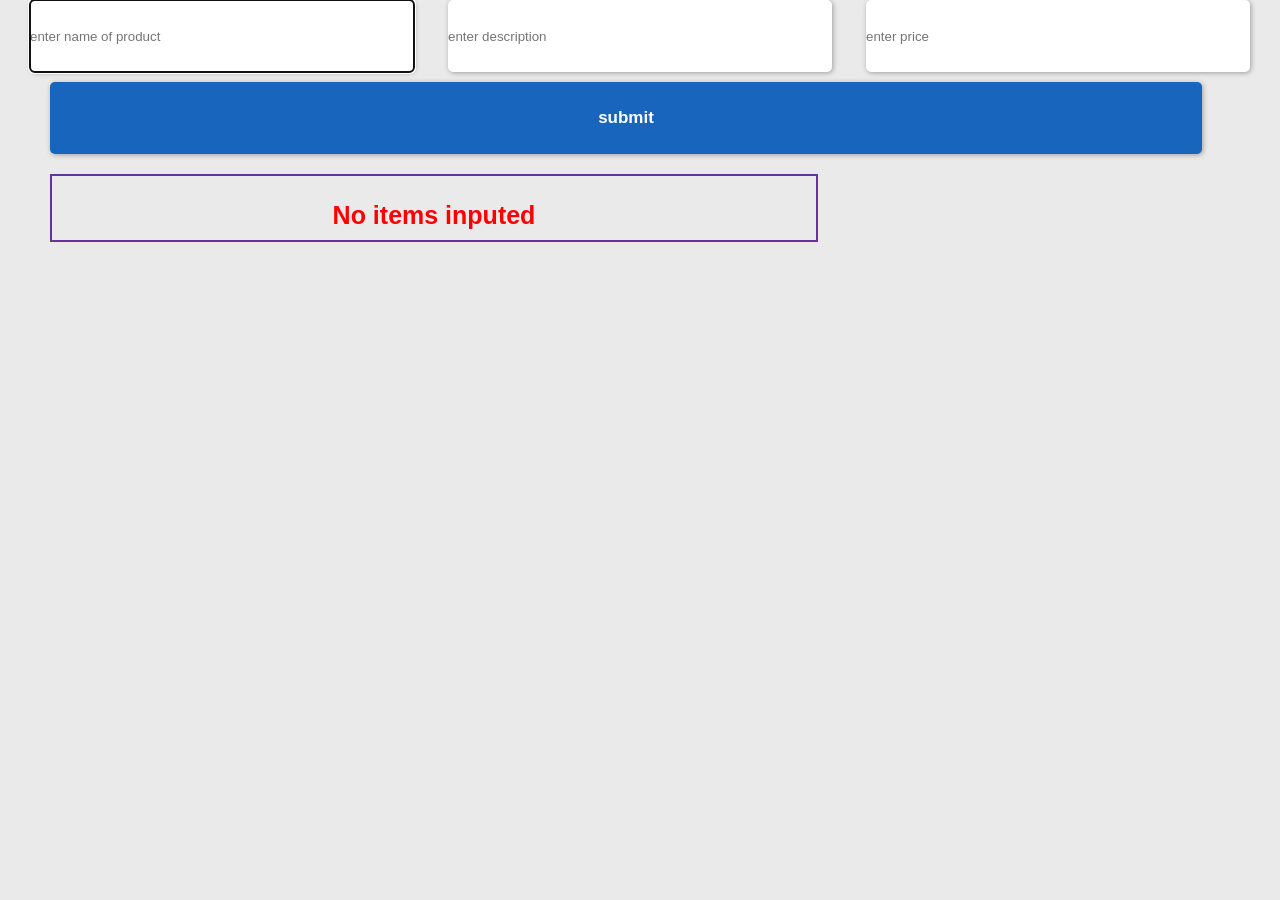
==== index.html @ 9ce2f718 "further info" ====
<html lang="en">
<head>
    <meta charset="UTF-8">
    <meta name="viewport" content="width=device-width, initial-scale=1.0">
    <title>Document</title>
   <link rel="stylesheet" href="test.css">
</head>
<body>
    <div id="showErr"></div>
    <input type="text" placeholder="enter name of product" id="nameOfProduct" autofocus>
    <input type="text" placeholder="enter description"  id="descriptionBoth" >
    <input type="number" placeholder="enter price" id="priceLine">
    <button  onclick="submitTodo()" id="vcd">submit</button>
    <div id="dr">
    <table id="show" style=" border: 2px solid rebeccapurple;
    border-collapse: collapse;font-family: 'Segoe UI', Tahoma, Geneva, Verdana, sans-serif;"></table>
    </div>
    <script>
             var allTodos =[]
             show.innerHTML=`<p style=" text-align:center; font-size:25px; padding-top:10px;margin-bottom:10px; margin-top:15px; color:red; font-weight:600;">No items inputed</p>`
    
    function submitTodo() {
        var day =  new Date()
        var time = day.toLocaleTimeString()
        var date = day.toLocaleDateString()
        var description= descriptionBoth.value;
        var price = priceLine.value;
        var name= nameOfProduct.value
        var todoObj ={time,date,name,description,price}
        if(  nameOfProduct.value=="" && descriptionBoth.value==""&& priceLine.value==""){
            showErr.innerHTML=`<p style="border-radius: 5px; padding-left:5px; font-size:18px; padding-top:10px;margin-bottom:10px; height:10%;margin-top:15px;background-color: rgb(255, 168, 168);">Space must be filled</p>`
        }
       
        else if(nameOfProduct.value!="" && descriptionBoth.value!=""&& priceLine.value=="" || nameOfProduct.value=="" && descriptionBoth.value!=""&& priceLine.value!="" ||nameOfProduct.value!="" && descriptionBoth.value==""&& priceLine.value!="" || nameOfProduct.value=="" && descriptionBoth.value==""&& priceLine.value!=""||nameOfProduct.value=="" && descriptionBoth.value!=""&& priceLine.value=="" ||nameOfProduct.value!="" && descriptionBoth.value==""&& priceLine.value==""){
            showErr.innerHTML=`<p style="border-radius: 5px; padding-left:5px; font-size:18px; padding-top:10px;margin-bottom:10px; height:10%;margin-top:15px;background-color: rgb(255, 168, 168);">All space must be filled</p>`
            nameOfProduct.value="";
            descriptionBoth.value="";
            priceLine.value="";
        }

        else {
        allTodos.push(todoObj)
        nameOfProduct.value=""
        descriptionBoth.value=""
        priceLine.value=""
        console.log(allTodos);
        showErr.innerHTML=""

        show.innerHTML =""
        show.innerHTML +=
             `<tr style=" border: 2px solid ;padding: 5px;">
                
                <td  style=" border: 2px solid ;font-size:10px;padding-bottom: 0px;"><h1>S/N</h1></td>
             <td  style=" border: 2px solid ;font-size:10px;padding-bottom: 0px;"><h1>Name </h1></td>
            <td  style=" border: 2px solid ;font-size:10px;padding-bottom: 0px;"> <h1>Description</h1> </td>
            <td  style=" border: 2px solid ;font-size:10px;padding-bottom: 0px;"><h1>Price($)</h1> </td>
            <td  style=" border: 2px solid ;font-size:10px;padding-bottom: 0px;"><h1>Date</h1> </td>
            <td  style=" border: 2px solid ;font-size:10px;padding-bottom: 0px;"><h1>Time</h1> </td>
            
            </tr>`
        allTodos.map((tod,index)=>{
            show.innerHTML +=
             `<tr style=" border: 2px solid ;padding: 5px;">
                
                <td  style=" border: 2px solid ;padding: 5px;">${index+1}</td>
             <td  style=" border: 2px solid ;padding: 5px;font-size:8px;"><h1 style ="margin-top:10px;">${tod.name }</h1></td>
            <td  style=" border: 2px solid ;padding: 5px;"> <p>${tod.description}</p> </td>
            <td  style=" border: 2px solid ;padding: 5px;"> <p>${tod.price}</p> </td>
            <td  style=" border: 2px solid ;padding: 5px;"><small>${tod.date}</small> </td>
            <td  style=" border: 2px solid ;padding: 5px;"><small>${tod.time}</small> </td>
            <td  style=" border: 2px solid ;padding: 5px;"> <button onclick="Deleteany(${index})">Delete any</button> </td>
            <td  style=" border: 2px solid ;padding: 5px;"> <button onclick="edit(${index})">edit</button> </td>
            </tr>
            `
        
        });
    }
       
    }
    function Deleteany(index){
            console.log(index);
            allTodos.splice(index,1)
            show.innerHTML ="";
            show.innerHTML +=
             `<tr style=" border: 2px solid ;padding: 5px;">
                
                <td  style=" border: 2px solid ;font-size:10px;padding-bottom: 0px;"><h1>S/N</h1></td>
             <td  style=" border: 2px solid ;font-size:10px;padding-bottom: 0px;"><h1>Name </h1></td>
            <td  style=" border: 2px solid ;font-size:10px;padding-bottom: 0px;"> <h1>Description</h1> </td>
            <td  style=" border: 2px solid ;font-size:10px;padding-bottom: 0px;"><h1>Price($)</h1> </td>
            <td  style=" border: 2px solid ;font-size:10px;padding-bottom: 0px;"><h1>Date</h1> </td>
            <td  style=" border: 2px solid ;font-size:10px;padding-bottom: 0px;"><h1>Time</h1> </td>
            
            </tr>`
            allTodos.map((tod,index)=>{
            show.innerHTML +=
             `<tr style=" border: 2px solid ;padding: 5px;">
                
                <td  style=" border: 2px solid ;padding: 5px;">${index+1}</td>
             <td  style=" border: 2px solid ;padding: 5px;font-size:8px;"><h1 style ="margin-top:10px;">${tod.name }</h1></td>
            <td  style=" border: 2px solid ;padding: 5px;"> <p>${tod.description}</p> </td>
            <td  style=" border: 2px solid ;padding: 5px;"> <p>${tod.price}</p> </td>
            <td  style=" border: 2px solid ;padding: 5px;"><small>${tod.date}</small> </td>
            <td  style=" border: 2px solid ;padding: 5px;"><small>${tod.time}</small> </td>
            <td  style=" border: 2px solid ;padding: 5px;"> <button onclick="Deleteany(${index})">Deletany</button> </td>
            <td  style=" border: 2px solid ;padding: 5px;"> <button onclick="edit(${index})">edit</button> </td>
            </tr>
            `
        
        });
        showErr.innerHTML=`<p style="border-radius: 5px; padding-left:5px; font-size:18px; padding-top:10px;margin-bottom:10px; height:10%;margin-top:15px;background-color: rgb(161, 243, 161);">Deleted successfully</p>`
        }
        // function edit(index){
        //     if (show.innerHTML!=`<p style=" text-align:center; font-size:25px; padding-top:10px;margin-bottom:10px; margin-top:15px; color:red; font-weight:600;">No items inputed</p>`){         
        //     var userinput = Number(prompt("enter the number "))
        //     var newInput =descriptionBoth.value
        //     var newInput = prompt("enter new item")
        //     allTodos[userinput - 1] = newInput;
        //    display(); 
        //    }
        //    else{
        //     var userinput = ""
        //     var newInput = ""
        //     showErr.innerHTML=`<p style="border-radius: 5px; padding-left:5px; font-size:18px; padding-top:10px;margin-bottom:10px; height:10%;margin-top:15px;background-color: rgb(255, 168, 168);">You must add to cart to edit</p>`
            
        //    }
        // }
    </script>
</body>
</html>
---- test.css ----
*{
    box-sizing: border-box;
    margin: 0;
    padding: 0;
}
html,body{
    overflow-x: hidden ;
}
body{
   background-color: rgb(234, 234, 235);
}
input{
    border-radius: 5px;
    box-shadow: 1px 1px 5px rgb(158, 158, 158);
    border: transparent;
    width: 30%;
    height: 8%;
    margin-left: 30px;
    
}
button{
    background-color: rgb(24, 101, 189);
    color: white;
    font-weight: 700;
    font-size: 17px;
    cursor: pointer;
    height: 8%;
    box-shadow: 1px 1px 5px rgb(158, 158, 158);
    transition: 0.5s;
    border: transparent;
    border-radius: 5px;
}
#vcd{
    width: 90%;
    margin-top: 10px;
    margin-left: 50px;
}
#show{
    margin-top: 20px;
    margin-left: 50px;
    width: 60%;
   
}
#dr{
    overflow-x: scroll;
    scroll-behavior: smooth;
    padding-bottom: 25px;
}
#showErr{
  margin-left: 50px;
  margin-right: 80px;
}
@media screen and (max-width:475px) {
    button{
        transform: translateX(-35px);
    }
    input{
        transform: translateX(-15px);
        width: 40%;
    }
    #priceLine{
        margin-top: 20px;
    }
    #disp{
        transform: translateX(-35px);
    }
    #showErr{
       margin-left: 15px;
      margin-right: 20px;
    }

button{
    
    color: white;
    font-weight: 700;
    font-size: 13px;
}
#show{
    transform: translateX(-35px);

}

}
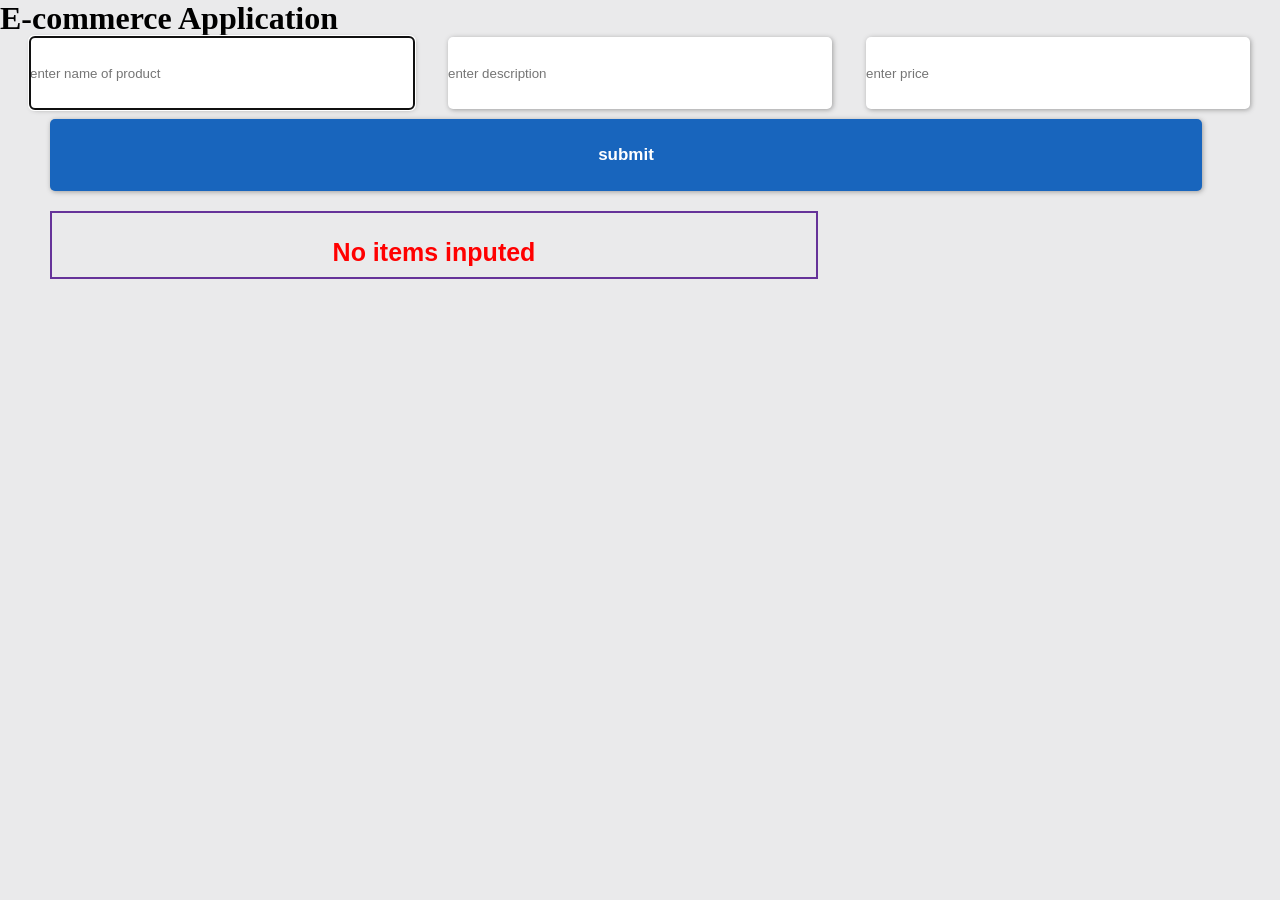
==== commit 3b5d13e1: "header" ====
--- a/index.html
+++ b/index.html
@@ -6,6 +6,7 @@
    <link rel="stylesheet" href="test.css">
 </head>
 <body>
+    <h1>E-commerce Application</h1>
     <div id="showErr"></div>
     <input type="text" placeholder="enter name of product" id="nameOfProduct" autofocus>
     <input type="text" placeholder="enter description"  id="descriptionBoth" >
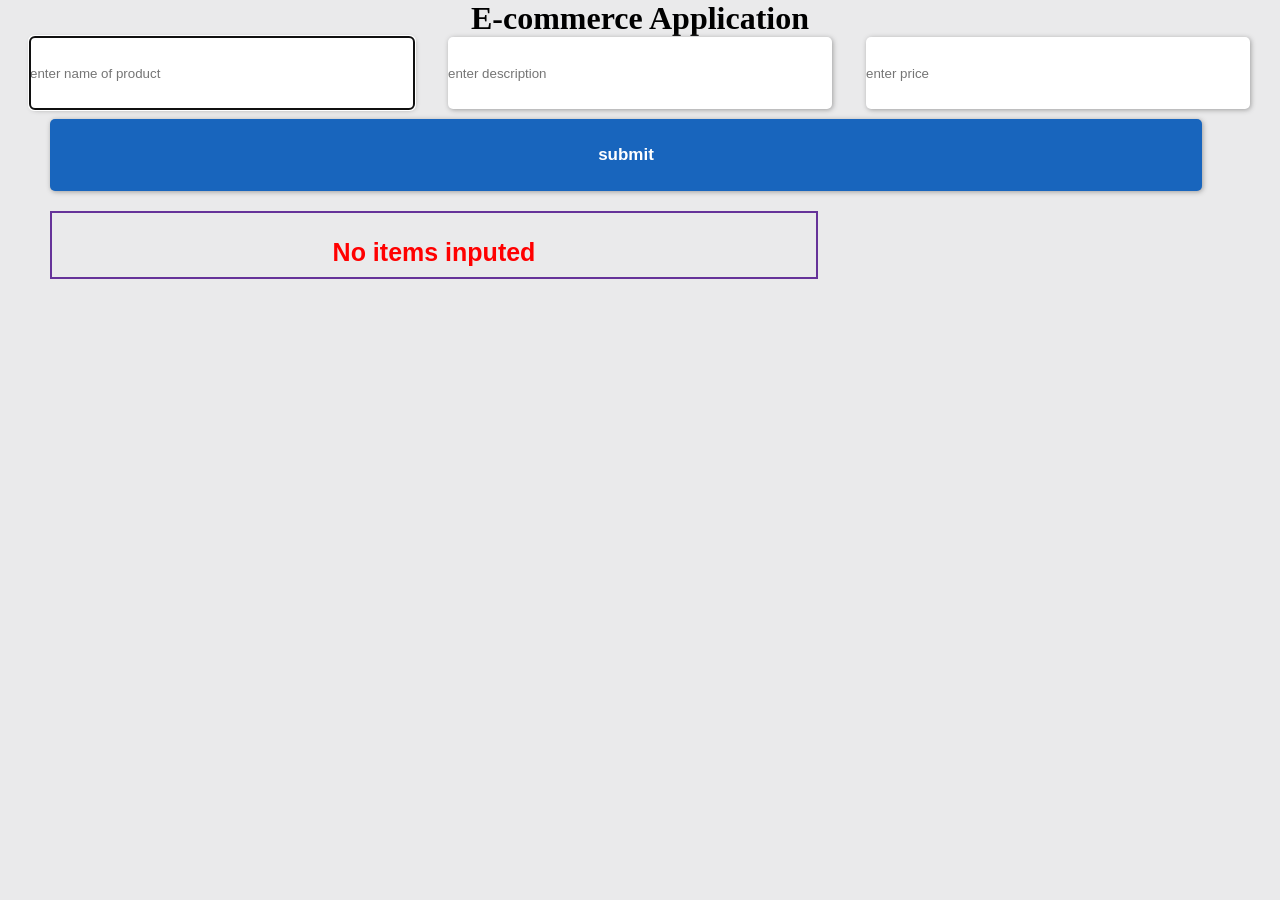
==== commit d34536a7: "header" ====
--- a/index.html
+++ b/index.html
@@ -6,7 +6,7 @@
    <link rel="stylesheet" href="test.css">
 </head>
 <body>
-    <h1>E-commerce Application</h1>
+    <h1 style="text-align: center;">E-commerce Application</h1>
     <div id="showErr"></div>
     <input type="text" placeholder="enter name of product" id="nameOfProduct" autofocus>
     <input type="text" placeholder="enter description"  id="descriptionBoth" >
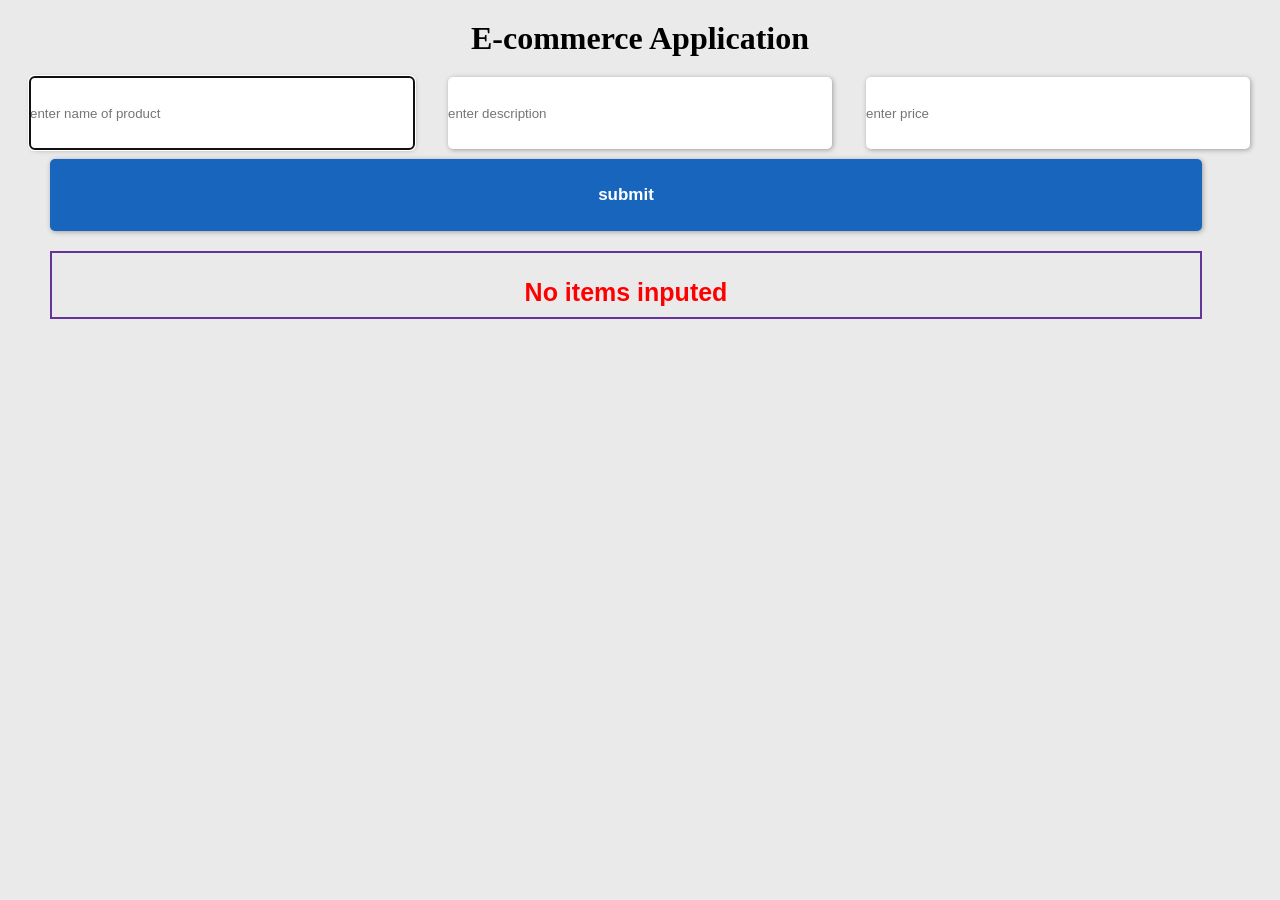
==== commit df3f2486: "editing" ====
--- a/index.html
+++ b/index.html
@@ -69,8 +69,8 @@
             <td  style=" border: 2px solid ;padding: 5px;"> <p>${tod.price}</p> </td>
             <td  style=" border: 2px solid ;padding: 5px;"><small>${tod.date}</small> </td>
             <td  style=" border: 2px solid ;padding: 5px;"><small>${tod.time}</small> </td>
-            <td  style=" border: 2px solid ;padding: 5px;"> <button onclick="Deleteany(${index})">Delete any</button> </td>
-            <td  style=" border: 2px solid ;padding: 5px;"> <button onclick="edit(${index})">edit</button> </td>
+            <td  style=" border: 2px solid ;padding: 5px;"> <button style=" background-color:red; width:90%; padding-top:10px; padding-bottom:10px;" onclick="Deleteany(${index})">Delete</button> </td>
+            <td  style=" border: 2px solid ;padding: 5px;"> <button style="width:90%; padding-top:10px; padding-bottom:10px;" onclick="edit(${index})">edit</button> </td>
             </tr>
             `
         
@@ -82,6 +82,7 @@
             console.log(index);
             allTodos.splice(index,1)
             show.innerHTML ="";
+            var check = confirm("are you sure you want to delete")
             show.innerHTML +=
              `<tr style=" border: 2px solid ;padding: 5px;">
                 
@@ -103,8 +104,8 @@
             <td  style=" border: 2px solid ;padding: 5px;"> <p>${tod.price}</p> </td>
             <td  style=" border: 2px solid ;padding: 5px;"><small>${tod.date}</small> </td>
             <td  style=" border: 2px solid ;padding: 5px;"><small>${tod.time}</small> </td>
-            <td  style=" border: 2px solid ;padding: 5px;"> <button onclick="Deleteany(${index})">Deletany</button> </td>
-            <td  style=" border: 2px solid ;padding: 5px;"> <button onclick="edit(${index})">edit</button> </td>
+            <td  style=" border: 2px solid ;padding: 5px;"> <button style=" background-color:red; height:12%;" onclick="Deleteany(${index})">Delete</button> </td>
+            <td  style=" border: 2px solid ;padding: 5px;"> <button style=" height:12%;" onclick="edit(${index})">edit</button> </td>
             </tr>
             `
         
--- a/test.css
+++ b/test.css
@@ -5,6 +5,7 @@
 }
 html,body{
     overflow-x: hidden ;
+    scroll-behavior: smooth;
 }
 body{
    background-color: rgb(234, 234, 235);
@@ -38,12 +39,15 @@
 #show{
     margin-top: 20px;
     margin-left: 50px;
-    width: 60%;
+    width: 90%;
    
+}
+h1{
+    margin-bottom: 20px;
+    margin-top: 20px;
 }
 #dr{
     overflow-x: scroll;
-    scroll-behavior: smooth;
     padding-bottom: 25px;
 }
 #showErr{
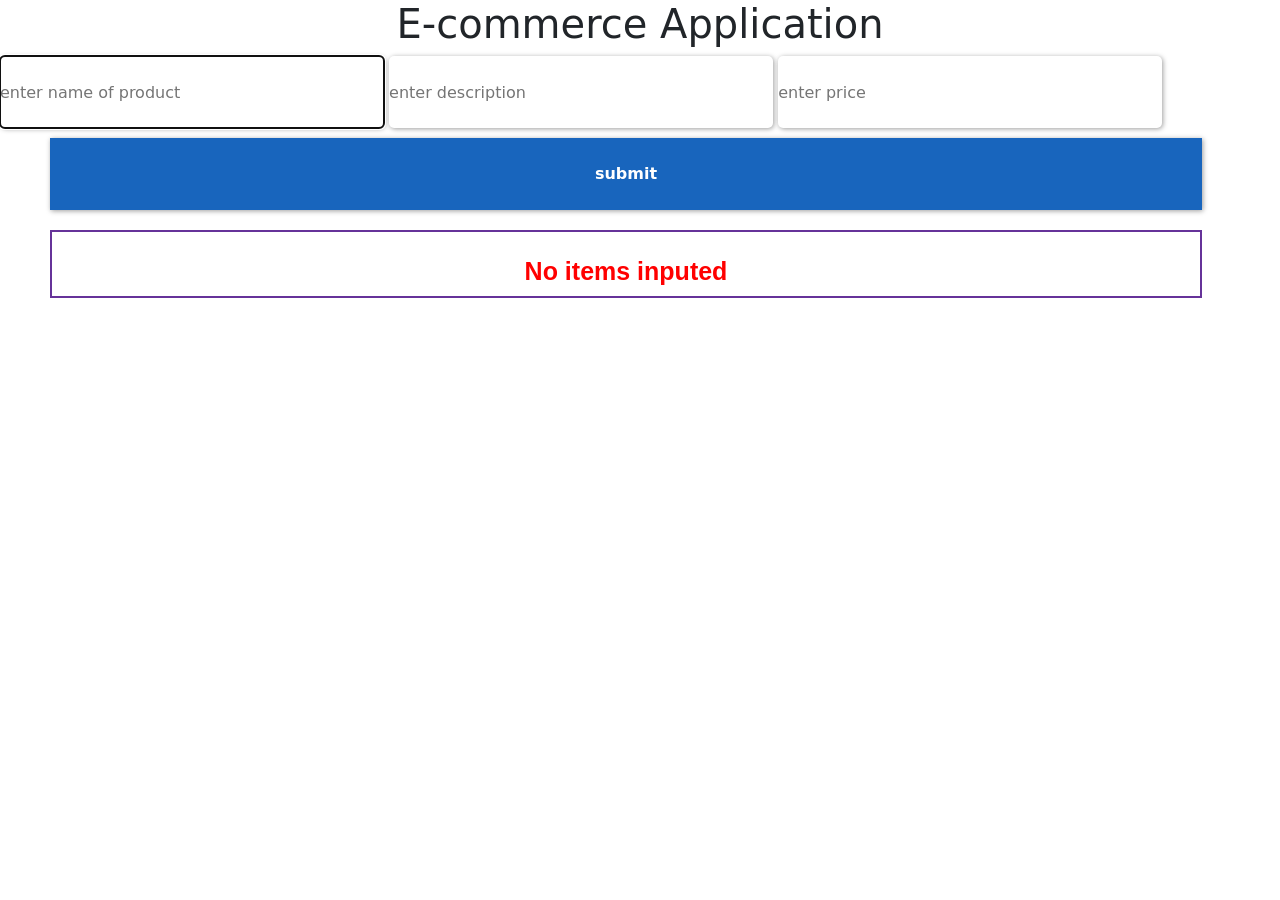
==== commit 9e3533d8: "bootstrap added" ====
--- a/index.html
+++ b/index.html
@@ -4,6 +4,7 @@
     <meta name="viewport" content="width=device-width, initial-scale=1.0">
     <title>Document</title>
    <link rel="stylesheet" href="test.css">
+   <link rel="stylesheet" href="bootstrap-5.3.2-dist/css/bootstrap.css">
 </head>
 <body>
     <h1 style="text-align: center;">E-commerce Application</h1>
@@ -16,6 +17,25 @@
     <table id="show" style=" border: 2px solid rebeccapurple;
     border-collapse: collapse;font-family: 'Segoe UI', Tahoma, Geneva, Verdana, sans-serif;"></table>
     </div>
+
+  <!-- Modal -->
+  <div class="modal fade" id="staticBackdrop" data-bs-backdrop="static" data-bs-keyboard="false" tabindex="-1" aria-labelledby="staticBackdropLabel" aria-hidden="true">
+    <div class="modal-dialog">
+      <div class="modal-content">
+        <div class="modal-header">
+          <h1 class="modal-title fs-5" id="staticBackdropLabel">Modal title</h1>
+          <button type="button" class="btn-close" data-bs-dismiss="modal" aria-label="Close"></button>
+        </div>
+        <div class="modal-body">
+          ...
+        </div>
+        <div class="modal-footer">
+          <button type="button" class="btn btn-secondary" data-bs-dismiss="modal">Close</button>
+          <button type="button" class="btn btn-primary">Understood</button>
+        </div>
+      </div>
+    </div>
+  </div>
     <script>
              var allTodos =[]
              show.innerHTML=`<p style=" text-align:center; font-size:25px; padding-top:10px;margin-bottom:10px; margin-top:15px; color:red; font-weight:600;">No items inputed</p>`
@@ -105,28 +125,44 @@
             <td  style=" border: 2px solid ;padding: 5px;"><small>${tod.date}</small> </td>
             <td  style=" border: 2px solid ;padding: 5px;"><small>${tod.time}</small> </td>
             <td  style=" border: 2px solid ;padding: 5px;"> <button style=" background-color:red; height:12%;" onclick="Deleteany(${index})">Delete</button> </td>
-            <td  style=" border: 2px solid ;padding: 5px;"> <button style=" height:12%;" onclick="edit(${index})">edit</button> </td>
+            <td  style=" border: 2px solid ;padding: 5px;"> <button type="button" class="btn btn-primary" data-bs-toggle="modal" data-bs-target="#staticBackdrop" style=" height:12%;" onclick="edit(${index})">edit</button> </td>
             </tr>
             `
         
         });
         showErr.innerHTML=`<p style="border-radius: 5px; padding-left:5px; font-size:18px; padding-top:10px;margin-bottom:10px; height:10%;margin-top:15px;background-color: rgb(161, 243, 161);">Deleted successfully</p>`
         }
-        // function edit(index){
-        //     if (show.innerHTML!=`<p style=" text-align:center; font-size:25px; padding-top:10px;margin-bottom:10px; margin-top:15px; color:red; font-weight:600;">No items inputed</p>`){         
-        //     var userinput = Number(prompt("enter the number "))
-        //     var newInput =descriptionBoth.value
-        //     var newInput = prompt("enter new item")
-        //     allTodos[userinput - 1] = newInput;
-        //    display(); 
-        //    }
-        //    else{
-        //     var userinput = ""
-        //     var newInput = ""
-        //     showErr.innerHTML=`<p style="border-radius: 5px; padding-left:5px; font-size:18px; padding-top:10px;margin-bottom:10px; height:10%;margin-top:15px;background-color: rgb(255, 168, 168);">You must add to cart to edit</p>`
-            
-        //    }
-        // }
+        function edit(index){
+                  
+            var userinput = Number(prompt("enter the number "))
+            var newInput = name
+            var newInput = prompt("enter new item")
+            var newInput2 = descriptionBoth.value
+            var newInput2 = prompt("enter new item")
+            var newInput3 = priceLine.value
+            var newInput3 = prompt("enter new item")
+            allTodos[userinput - 1] = newInput && newInput2 && newInput3;
+
+           
+            allTodos.map((tod,index)=>{
+            show.innerHTML +=
+             `<tr style=" border: 2px solid ;padding: 5px;">
+                
+                <td  style=" border: 2px solid ;padding: 5px;">${index+1}</td>
+             <td  style=" border: 2px solid ;padding: 5px;font-size:8px;"><h1 style ="margin-top:10px;">${tod.name }</h1></td>
+            <td  style=" border: 2px solid ;padding: 5px;"> <p>${tod.description}</p> </td>
+            <td  style=" border: 2px solid ;padding: 5px;"> <p>${tod.price}</p> </td>
+            <td  style=" border: 2px solid ;padding: 5px;"><small>${tod.date}</small> </td>
+            <td  style=" border: 2px solid ;padding: 5px;"><small>${tod.time}</small> </td>
+            <td  style=" border: 2px solid ;padding: 5px;"> <button style=" background-color:red; height:12%;" onclick="Deleteany(${index})">Delete</button> </td>
+            <td  style=" border: 2px solid ;padding: 5px;"> <button style=" height:12%;" onclick="edit(${index})">edit</button> </td>
+            </tr>
+            `
+        
+        });
+       
+
+         }
     </script>
 </body>
 </html>
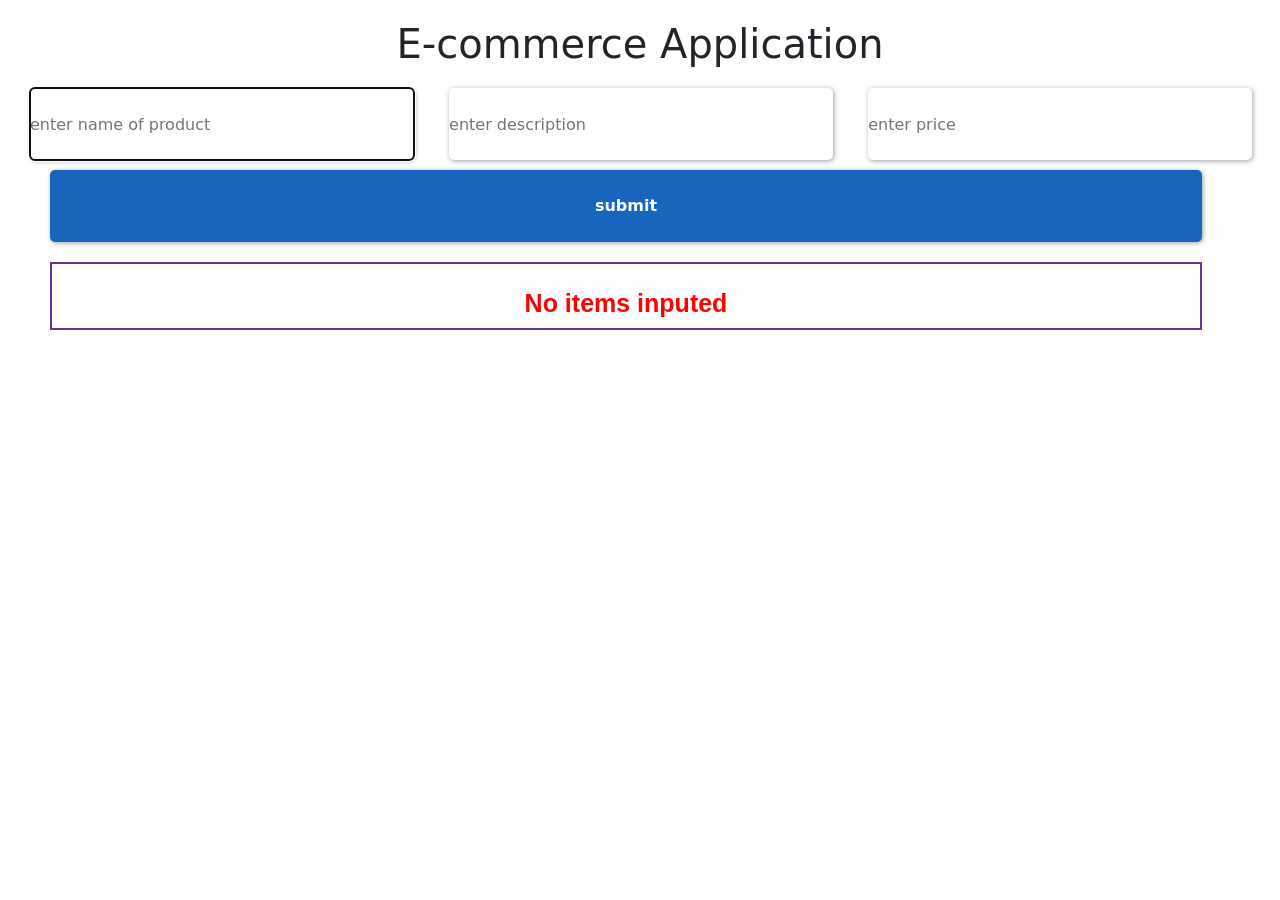
==== commit bc3b3743: "got" ====
--- a/index.html
+++ b/index.html
@@ -7,7 +7,7 @@
    <link rel="stylesheet" href="bootstrap-5.3.2-dist/css/bootstrap.css">
 </head>
 <body>
-    <h1 style="text-align: center;">E-commerce Application</h1>
+    <h1 style="text-align: center;" class="begin">E-commerce Application</h1>
     <div id="showErr"></div>
     <input type="text" placeholder="enter name of product" id="nameOfProduct" autofocus>
     <input type="text" placeholder="enter description"  id="descriptionBoth" >
@@ -18,7 +18,7 @@
     border-collapse: collapse;font-family: 'Segoe UI', Tahoma, Geneva, Verdana, sans-serif;"></table>
     </div>
 
-  <!-- Modal -->
+     <!-- Modal -->
   <div class="modal fade" id="staticBackdrop" data-bs-backdrop="static" data-bs-keyboard="false" tabindex="-1" aria-labelledby="staticBackdropLabel" aria-hidden="true">
     <div class="modal-dialog">
       <div class="modal-content">
@@ -71,12 +71,12 @@
         show.innerHTML +=
              `<tr style=" border: 2px solid ;padding: 5px;">
                 
-                <td  style=" border: 2px solid ;font-size:10px;padding-bottom: 0px;"><h1>S/N</h1></td>
-             <td  style=" border: 2px solid ;font-size:10px;padding-bottom: 0px;"><h1>Name </h1></td>
-            <td  style=" border: 2px solid ;font-size:10px;padding-bottom: 0px;"> <h1>Description</h1> </td>
-            <td  style=" border: 2px solid ;font-size:10px;padding-bottom: 0px;"><h1>Price($)</h1> </td>
-            <td  style=" border: 2px solid ;font-size:10px;padding-bottom: 0px;"><h1>Date</h1> </td>
-            <td  style=" border: 2px solid ;font-size:10px;padding-bottom: 0px;"><h1>Time</h1> </td>
+                <td  style=" border: 2px solid ;padding-bottom: 0px;"><h1 class="fs-4">S/N</h1></td>
+             <td  style=" border: 2px solid ;padding-bottom: 0px;"><h1 class="fs-4">Name </h1></td>
+            <td  style=" border: 2px solid ;padding-bottom: 0px;"> <h1 class="fs-4">Description</h1> </td>
+            <td  style=" border: 2px solid ;padding-bottom: 0px;"><h1 class="fs-4">Price($)</h1> </td>
+            <td  style=" border: 2px solid ;padding-bottom: 0px;"><h1 class="fs-4">Date</h1> </td>
+            <td  style=" border: 2px solid ;padding-bottom: 0px;"><h1 class="fs-4">Time</h1> </td>
             
             </tr>`
         allTodos.map((tod,index)=>{
@@ -84,13 +84,13 @@
              `<tr style=" border: 2px solid ;padding: 5px;">
                 
                 <td  style=" border: 2px solid ;padding: 5px;">${index+1}</td>
-             <td  style=" border: 2px solid ;padding: 5px;font-size:8px;"><h1 style ="margin-top:10px;">${tod.name }</h1></td>
-            <td  style=" border: 2px solid ;padding: 5px;"> <p>${tod.description}</p> </td>
-            <td  style=" border: 2px solid ;padding: 5px;"> <p>${tod.price}</p> </td>
+             <td  style=" border: 2px solid ;padding: 5px;"><h1 style ="margin-top:5px;" class="fs-5">${tod.name }</h1></td>
+            <td  style=" border: 2px solid ;padding: 5px;"> <p style ="margin-top:10px;">${tod.description}</p> </td>
+            <td  style=" border: 2px solid ;padding: 5px;"> <p style ="margin-top:10px;">${tod.price}</p> </td>
             <td  style=" border: 2px solid ;padding: 5px;"><small>${tod.date}</small> </td>
             <td  style=" border: 2px solid ;padding: 5px;"><small>${tod.time}</small> </td>
             <td  style=" border: 2px solid ;padding: 5px;"> <button style=" background-color:red; width:90%; padding-top:10px; padding-bottom:10px;" onclick="Deleteany(${index})">Delete</button> </td>
-            <td  style=" border: 2px solid ;padding: 5px;"> <button style="width:90%; padding-top:10px; padding-bottom:10px;" onclick="edit(${index})">edit</button> </td>
+            <td  style=" border: 2px solid ;padding: 5px;"> <button type="button"data-bs-toggle="modal" data-bs-target="#staticBackdrop" style="width:90%; padding-top:10px; padding-bottom:10px;" onclick="edit(${index})">edit</button> </td>
             </tr>
             `
         
@@ -106,12 +106,12 @@
             show.innerHTML +=
              `<tr style=" border: 2px solid ;padding: 5px;">
                 
-                <td  style=" border: 2px solid ;font-size:10px;padding-bottom: 0px;"><h1>S/N</h1></td>
-             <td  style=" border: 2px solid ;font-size:10px;padding-bottom: 0px;"><h1>Name </h1></td>
-            <td  style=" border: 2px solid ;font-size:10px;padding-bottom: 0px;"> <h1>Description</h1> </td>
-            <td  style=" border: 2px solid ;font-size:10px;padding-bottom: 0px;"><h1>Price($)</h1> </td>
-            <td  style=" border: 2px solid ;font-size:10px;padding-bottom: 0px;"><h1>Date</h1> </td>
-            <td  style=" border: 2px solid ;font-size:10px;padding-bottom: 0px;"><h1>Time</h1> </td>
+                <td  style=" border: 2px solid ;padding-bottom: 0px; "  "><h1 class="fs-4>S/N</h1></td>
+             <td  style=" border: 2px solid ;padding-bottom: 0px;" ><h1 class="fs-4>Name </h1></td>
+            <td  style=" border: 2px solid ;padding-bottom: 0px;" > <h1 class="fs-4>Description</h1> </td>
+            <td  style=" border: 2px solid ;padding-bottom: 0px;"><h1 class="fs-4>Price($)</h1> </td>
+            <td  style=" border: 2px solid ;padding-bottom: 0px;" <h1 class="fs-4>Date</h1> </td>
+            <td  style=" border: 2px solid ;padding-bottom: 0px;" ><h1 class="fs-4>Time</h1> </td>
             
             </tr>`
             allTodos.map((tod,index)=>{
@@ -119,13 +119,13 @@
              `<tr style=" border: 2px solid ;padding: 5px;">
                 
                 <td  style=" border: 2px solid ;padding: 5px;">${index+1}</td>
-             <td  style=" border: 2px solid ;padding: 5px;font-size:8px;"><h1 style ="margin-top:10px;">${tod.name }</h1></td>
-            <td  style=" border: 2px solid ;padding: 5px;"> <p>${tod.description}</p> </td>
-            <td  style=" border: 2px solid ;padding: 5px;"> <p>${tod.price}</p> </td>
+             <td  style=" border: 2px solid ;padding: 5px;font-size:8px;"><h1 style ="margin-top:8px;" class="fs-4">${tod.name }</h1></td>
+            <td  style=" border: 2px solid ;padding: 5px;"> <p style ="margin-top:10px;">${tod.description}</p> </td>
+            <td  style=" border: 2px solid ;padding: 5px;"> <p style ="margin-top:10px;">${tod.price}</p> </td>
             <td  style=" border: 2px solid ;padding: 5px;"><small>${tod.date}</small> </td>
             <td  style=" border: 2px solid ;padding: 5px;"><small>${tod.time}</small> </td>
             <td  style=" border: 2px solid ;padding: 5px;"> <button style=" background-color:red; height:12%;" onclick="Deleteany(${index})">Delete</button> </td>
-            <td  style=" border: 2px solid ;padding: 5px;"> <button type="button" class="btn btn-primary" data-bs-toggle="modal" data-bs-target="#staticBackdrop" style=" height:12%;" onclick="edit(${index})">edit</button> </td>
+            <td  style=" border: 2px solid ;padding: 5px;"> <button type="button"  data-bs-toggle="modal" data-bs-target="#staticBackdrop" style=" height:12%;" onclick="edit(${index})">edit</button> </td>
             </tr>
             `
         
@@ -134,35 +134,49 @@
         }
         function edit(index){
                   
-            var userinput = Number(prompt("enter the number "))
-            var newInput = name
-            var newInput = prompt("enter new item")
-            var newInput2 = descriptionBoth.value
-            var newInput2 = prompt("enter new item")
-            var newInput3 = priceLine.value
-            var newInput3 = prompt("enter new item")
-            allTodos[userinput - 1] = newInput && newInput2 && newInput3;
+            // var userinput = Number(prompt("enter the number "))
+            // var newInput = name
+            // var newInput = prompt("enter new item")
+            // var newInput2 = descriptionBoth.value
+            // var newInput2 = prompt("enter new item")
+            // var newInput3 = priceLine.value
+            // var newInput3 = prompt("enter new item")
+            // allTodos[userinput - 1] = newInput && newInput2 && newInput3;
 
            
-            allTodos.map((tod,index)=>{
-            show.innerHTML +=
-             `<tr style=" border: 2px solid ;padding: 5px;">
+        //     show.innerHTML +=
+        //      `<tr style=" border: 2px solid ;padding: 5px;">
                 
-                <td  style=" border: 2px solid ;padding: 5px;">${index+1}</td>
-             <td  style=" border: 2px solid ;padding: 5px;font-size:8px;"><h1 style ="margin-top:10px;">${tod.name }</h1></td>
-            <td  style=" border: 2px solid ;padding: 5px;"> <p>${tod.description}</p> </td>
-            <td  style=" border: 2px solid ;padding: 5px;"> <p>${tod.price}</p> </td>
-            <td  style=" border: 2px solid ;padding: 5px;"><small>${tod.date}</small> </td>
-            <td  style=" border: 2px solid ;padding: 5px;"><small>${tod.time}</small> </td>
-            <td  style=" border: 2px solid ;padding: 5px;"> <button style=" background-color:red; height:12%;" onclick="Deleteany(${index})">Delete</button> </td>
-            <td  style=" border: 2px solid ;padding: 5px;"> <button style=" height:12%;" onclick="edit(${index})">edit</button> </td>
-            </tr>
-            `
+        //         <td  style=" border: 2px solid ;padding-bottom: 0px; "  "><h1 class="fs-4>S/N</h1></td>
+        //      <td  style=" border: 2px solid ;padding-bottom: 0px;" ><h1 class="fs-4>Name </h1></td>
+        //     <td  style=" border: 2px solid ;padding-bottom: 0px;" > <h1 class="fs-4>Description</h1> </td>
+        //     <td  style=" border: 2px solid ;padding-bottom: 0px;"><h1 class="fs-4>Price($)</h1> </td>
+        //     <td  style=" border: 2px solid ;padding-bottom: 0px;" <h1 class="fs-4>Date</h1> </td>
+        //     <td  style=" border: 2px solid ;padding-bottom: 0px;" ><h1 class="fs-4>Time</h1> </td>
+            
+        //     </tr>`
+        //     allTodos.map((tod,index)=>{
+        //     show.innerHTML +=
+        //      `<tr style=" border: 2px solid ;padding: 5px;">
+                
+        //         <td  style=" border: 2px solid ;padding: 5px;">${index+1}</td>
+        //      <td  style=" border: 2px solid ;padding: 5px;font-size:8px;"><h1 style ="margin-top:8px;" class="fs-4">${tod.name }</h1></td>
+        //     <td  style=" border: 2px solid ;padding: 5px;"> <p style ="margin-top:10px;">${tod.description}</p> </td>
+        //     <td  style=" border: 2px solid ;padding: 5px;"> <p style ="margin-top:10px;">${tod.price}</p> </td>
+        //     <td  style=" border: 2px solid ;padding: 5px;"><small>${tod.date}</small> </td>
+        //     <td  style=" border: 2px solid ;padding: 5px;"><small>${tod.time}</small> </td>
+        //     <td  style=" border: 2px solid ;padding: 5px;"> <button style=" background-color:red; height:12%;" onclick="Deleteany(${index})">Delete</button> </td>
+        //     <td  style=" border: 2px solid ;padding: 5px;"> <button type="button" class="btn btn-primary" data-bs-toggle="modal" data-bs-target="#staticBackdrop" style=" height:12%;" onclick="edit(${index})">edit</button> </td>
+        //     </tr>
+        //     `
         
-        });
+        // });
+       
        
 
          }
     </script>
+    <script src="https://cdn.jsdelivr.net/npm/@popperjs/core@2.11.8/dist/umd/popper.min.js" integrity="sha384-I7E8VVD/ismYTF4hNIPjVp/Zjvgyol6VFvRkX/vR+Vc4jQkC+hVqc2pM8ODewa9r" crossorigin="anonymous"></script>
+    <script src="https://cdn.jsdelivr.net/npm/bootstrap@5.3.2/dist/js/bootstrap.min.js" integrity="sha384-BBtl+eGJRgqQAUMxJ7pMwbEyER4l1g+O15P+16Ep7Q9Q+zqX6gSbd85u4mG4QzX+" crossorigin="anonymous"></script>
 </body>
 </html>
--- a/test.css
+++ b/test.css
@@ -16,8 +16,21 @@
     border: transparent;
     width: 30%;
     height: 8%;
+  
+    
+}
+#nameOfProduct{
     margin-left: 30px;
-    
+}
+#descriptionBoth{
+    margin-left: 30px;
+}
+#priceLine{
+    margin-left: 30px;
+}
+.begin{
+    margin-bottom: 20px;
+    margin-top: 20px;
 }
 button{
     background-color: rgb(24, 101, 189);
@@ -35,6 +48,7 @@
     width: 90%;
     margin-top: 10px;
     margin-left: 50px;
+    border-radius: 5px;
 }
 #show{
     margin-top: 20px;
@@ -42,14 +56,11 @@
     width: 90%;
    
 }
-h1{
-    margin-bottom: 20px;
-    margin-top: 20px;
-}
-#dr{
+
+/* #dr{
     overflow-x: scroll;
     padding-bottom: 25px;
-}
+} */
 #showErr{
   margin-left: 50px;
   margin-right: 80px;
@@ -83,5 +94,9 @@
     transform: translateX(-35px);
 
 }
+#dr{
+    overflow-x: scroll;
+    padding-bottom: 25px;
+}
 
 }
